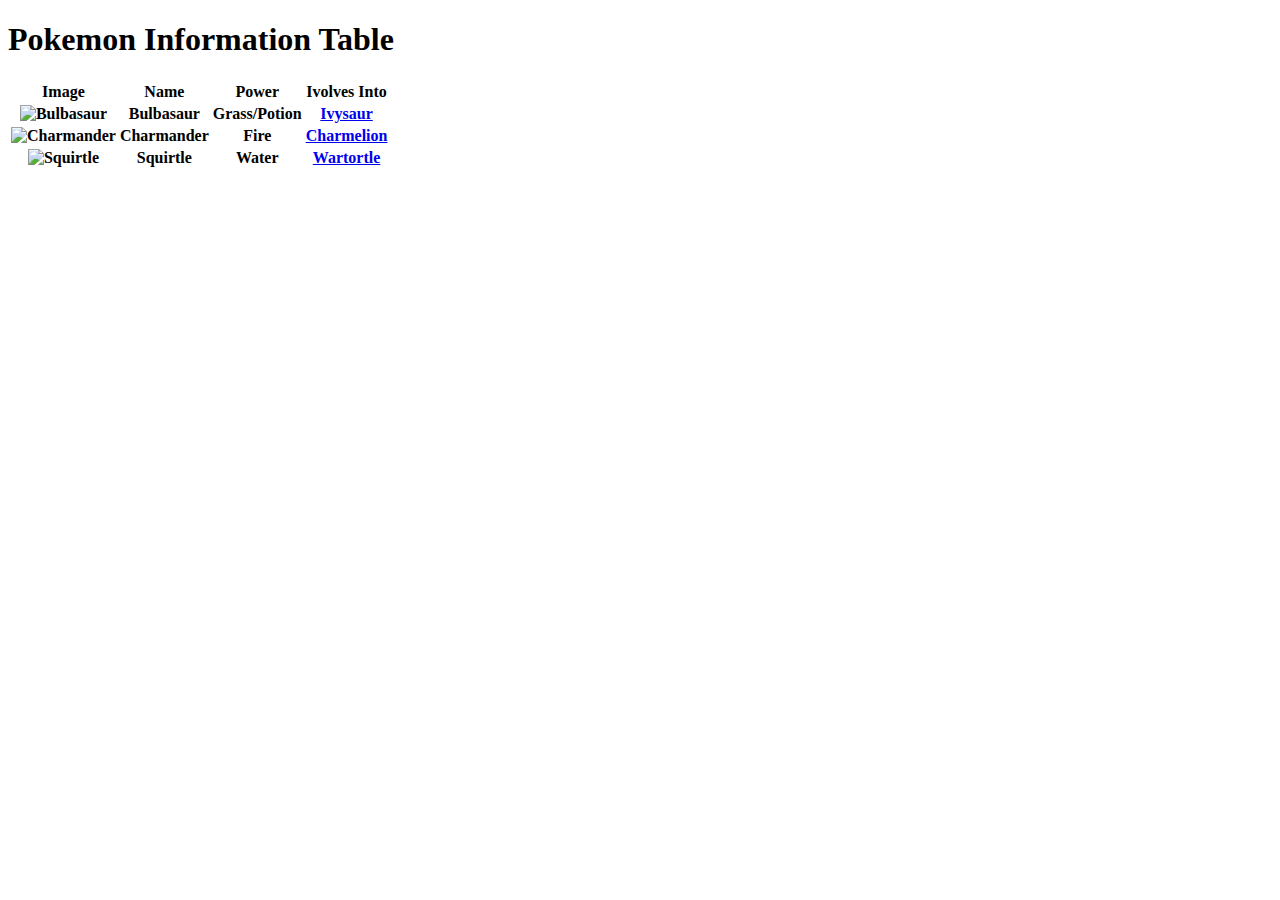
==== Day 4 Pokemon Info table Steele Colt Exercise Udemy/index.html @ 6ea49772 "5 January 2019" ====
<!DOCTYPE html>
<html>
    <head>
        <title>Pokemon Info Table</title>
        <link rel="stylesheet" href="https://stackpath.bootstrapcdn.com/bootstrap/4.2.1/css/bootstrap.min.css" integrity="sha384-GJzZqFGwb1QTTN6wy59ffF1BuGJpLSa9DkKMp0DgiMDm4iYMj70gZWKYbI706tWS" crossorigin="anonymous">

        <link rel="stylesheet" href="style.css"> 
    </head>
    
    <body class="wrapper">
      <h1>Pokemon Information Table</h1>
       <div>
        <table class="table table-bordered">
           <thead>
               <tr>
                   <th scope="col">Image</th>
                   <th scope="col">Name</th>
                   <th scope="col">Power</th>
                   <th scope="col">Ivolves Into</th>
               </tr>
           </thead>
           <tbody>
                <tr>
                    <th><img src="img/Bulbasaur.png" alt="Bulbasaur"></th>
                    <th>Bulbasaur</th>
                    <th>Grass/Potion</th>
                    <th><a href="#">Ivysaur</a></th>
                </tr>
           </tbody>
           <tbody>
                <tr>
                    <th><img src="img/Charmander.png" alt="Charmander"></th>
                    <th>Charmander</th>
                    <th>Fire</th>
                    <th><a href="#">Charmelion</a></th>
                </tr>
           </tbody>
           <tbody>
                <tr>
                    <th><img src="img/Squirtle.png" alt="Squirtle"></th>
                    <th>Squirtle</th>
                    <th>Water</th>
                    <th><a href="#">Wartortle</a></th>
                </tr>
           </tbody>
            
        </table>
        </div>
    </body>
</html>
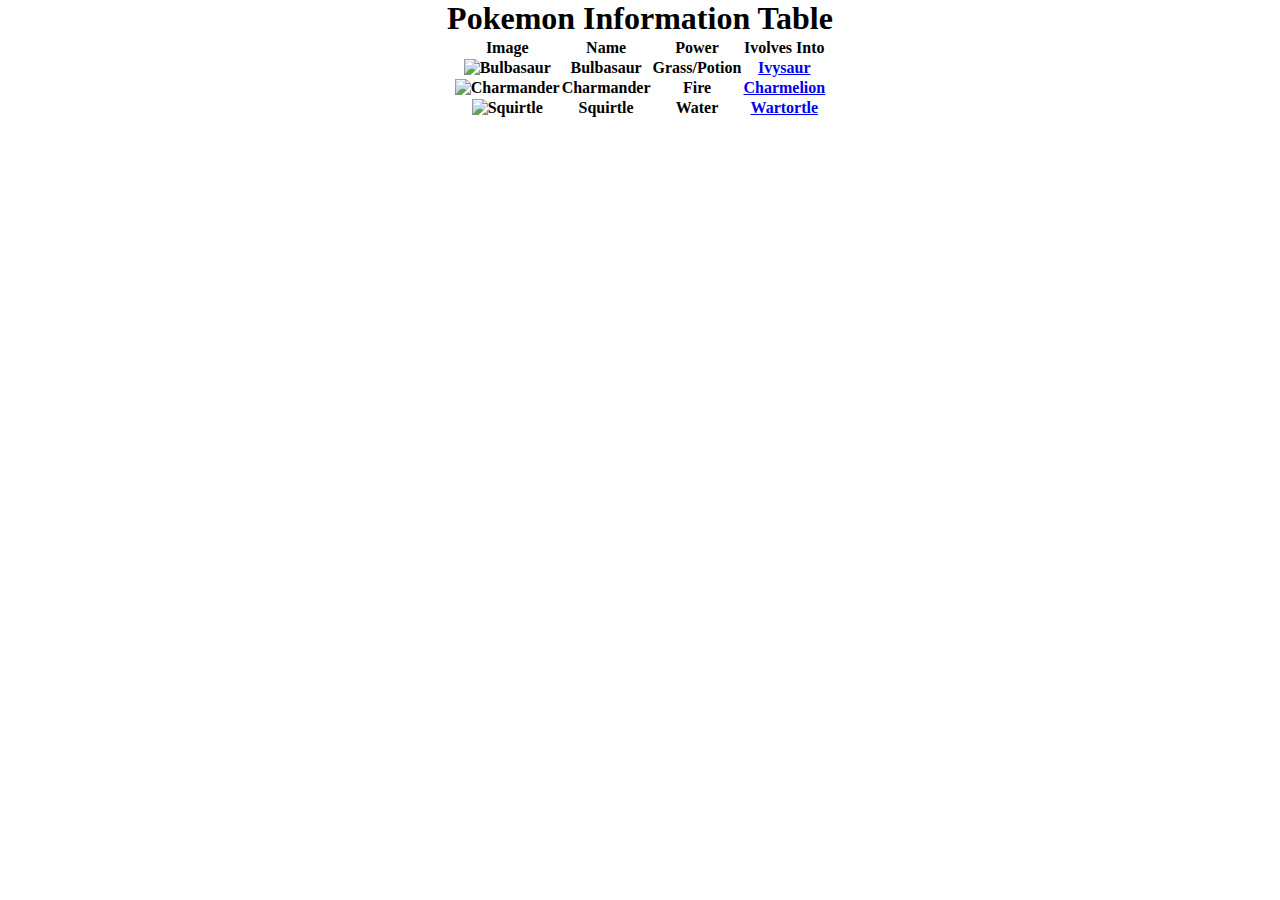
==== commit 24bb3a27: "5 January 2019" ====
--- a/Day 4 Pokemon Info table Steele Colt Exercise Udemy/index.html
+++ b/Day 4 Pokemon Info table Steele Colt Exercise Udemy/index.html
@@ -7,9 +7,9 @@
         <link rel="stylesheet" href="style.css"> 
     </head>
     
-    <body class="wrapper">
-      <h1>Pokemon Information Table</h1>
-       <div>
+    <body>
+       <div  class="wrapper">  
+        <h1>Pokemon Information Table</h1>
         <table class="table table-bordered">
            <thead>
                <tr>
--- a/Day 4 Pokemon Info table Steele Colt Exercise Udemy/style.css
+++ b/Day 4 Pokemon Info table Steele Colt Exercise Udemy/style.css
@@ -0,0 +1,18 @@
+*{
+    margin: 0px auto;
+    padding: 0px;
+}
+body{
+    width: 100%;
+    overflow-x: hidden;
+}
+.wrapper{
+    width: 80%;
+    text-align: center;
+    margin: 0px auto;
+}
+
+img{
+    width: 10em;
+    height: 10em;
+}